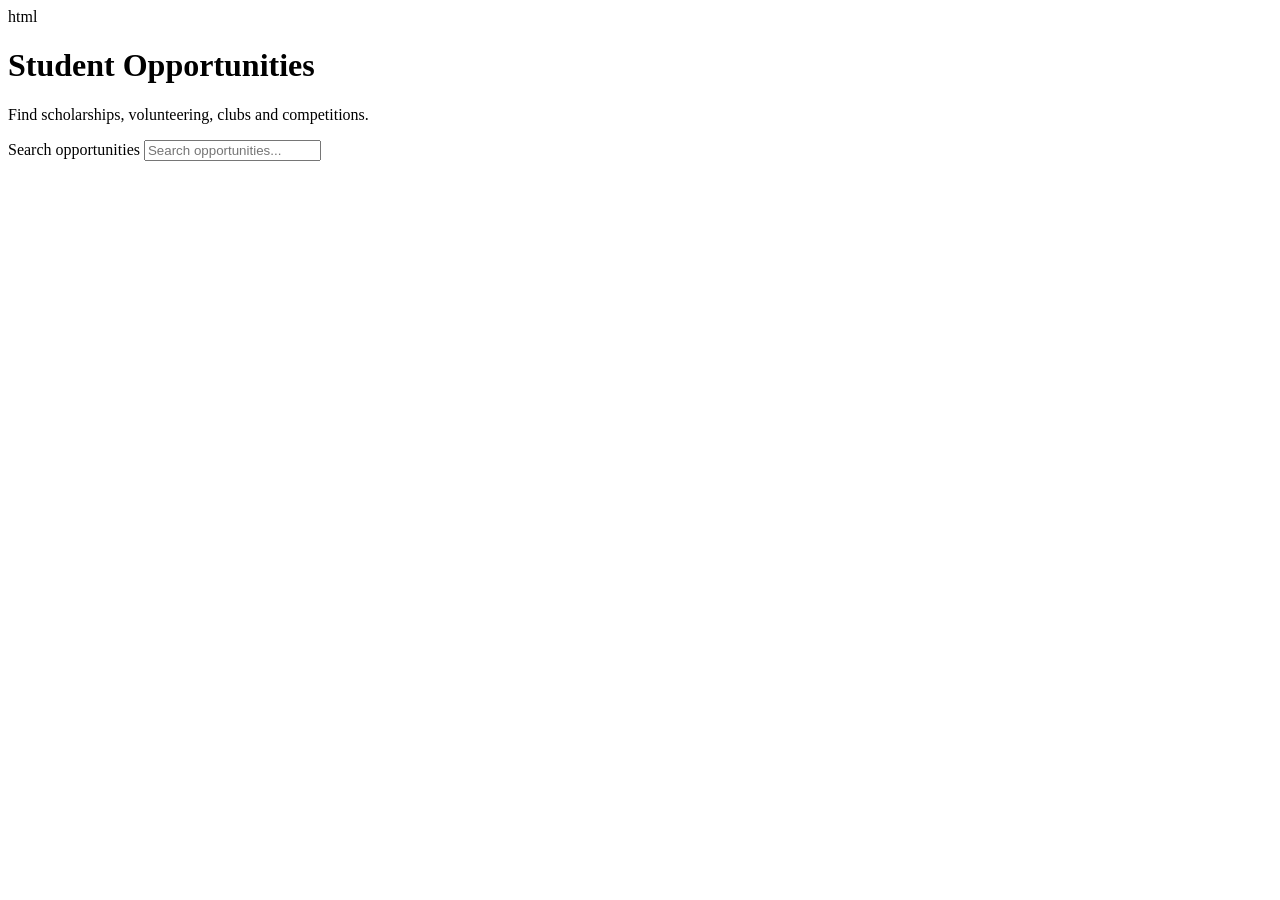
==== opportunities.html @ d05c4b03 "Add opportunities.html for student opportunities page This file contains the HTML structure for the " ====
html
<!DOCTYPE html>
<html lang="en">
<head>
  <meta charset="UTF-8">
  <meta name="viewport" content="width=device-width, initial-scale=1">
  <title>Opportunities | Campus Hub</title>
  <meta name="description" content="Scholarships, clubs, volunteering and competitions for students.">
  <link rel="stylesheet" href="css/styles.css">
</head>
<body data-page="opportunities">
  <div id="site-header"></div>

  <main class="container">
    <h1 class="page-title">Student Opportunities</h1>
    <p class="page-intro">Find scholarships, volunteering, clubs and competitions.</p>

    <label class="visually-hidden" for="opp-search">Search opportunities</label>
    <input id="opp-search" class="search" type="search" placeholder="Search opportunities...">

    <div id="opp-filters" class="chips" aria-label="Filter by type"></div>
    <div id="opp-list" class="grid grid-2"></div>
  </main>

  <div id="site-footer"></div>
  <script src="js/data.js"></script>
  <script src="js/main.js"></script>
</body>
</html>
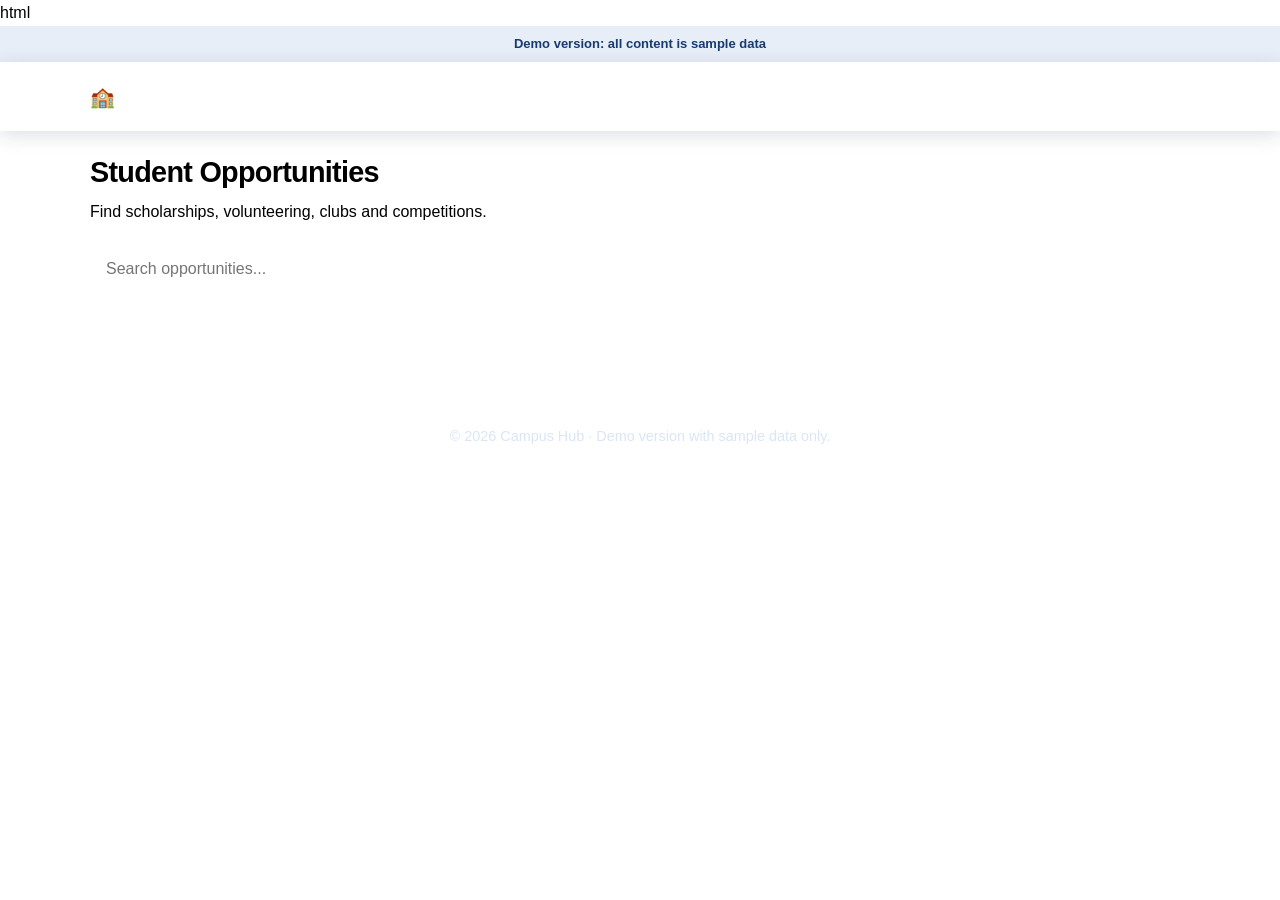
==== commit d53cac41: "Rename search input and update related IDs" ====
--- a/opportunities.html
+++ b/opportunities.html
@@ -15,11 +15,11 @@
     <h1 class="page-title">Student Opportunities</h1>
     <p class="page-intro">Find scholarships, volunteering, clubs and competitions.</p>
 
-    <label class="visually-hidden" for="opp-search">Search opportunities</label>
-    <input id="opp-search" class="search" type="search" placeholder="Search opportunities...">
+    <label class="visually-hidden" for="opportunity-search">Search opportunities</label>
+<input id="opportunity-search" class="search" type="search" placeholder="Search opportunities...">
 
-    <div id="opp-filters" class="chips" aria-label="Filter by type"></div>
-    <div id="opp-list" class="grid grid-2"></div>
+<div id="opportunity-filters" class="chips" aria-label="Filter by type"></div>
+<div id="opportunity-list" class="grid grid-2"></div>
   </main>
 
   <div id="site-footer"></div>
--- a/css/styles.css
+++ b/css/styles.css
@@ -0,0 +1,980 @@
+css
+/* ---------- Basics ---------- */
+:root {
+  --primary: #2457d6;
+  --primary-dark: #1a3f9c;
+  --bg: #f6f8fc;
+  --card: #ffffff;
+  --text: #1b2433;
+  --muted: #5d6b82;
+  --border: #dde3ee;
+  --accent: #ffb703;
+  --radius: 14px;
+}
+
+* { box-sizing: border-box; }
+
+body {
+  margin: 0;
+  font-family: system-ui, -apple-system, "Segoe UI", Roboto, Arial, sans-serif;
+  color: var(--text);
+  background: var(--bg);
+  line-height: 1.55;
+}
+
+h1, h2, h3 { line-height: 1.25; margin: 0 0 0.5rem; }
+p { margin: 0 0 0.75rem; }
+a { color: var(--primary); }
+
+.container { width: min(1100px, 100% - 2rem); margin-inline: auto; padding-block: 1.5rem; }
+.muted { color: var(--muted); font-size: 0.9rem; }
+.visually-hidden {
+  position: absolute; width: 1px; height: 1px; overflow: hidden; clip: rect(0 0 0 0);
+}
+
+.page-title { font-size: 1.8rem; }
+.page-intro { color: var(--muted); }
+.section-title { font-size: 1.3rem; margin-top: 2rem; }
+
+/* ---------- Demo banner ---------- */
+.demo-banner {
+  background: var(--accent);
+  color: #3a2a00;
+  text-align: center;
+  font-size: 0.85rem;
+  font-weight: 600;
+  padding: 0.35rem 1rem;
+}
+
+/* ---------- Header & navigation ---------- */
+.site-header {
+  background: var(--card);
+  border-bottom: 1px solid var(--border);
+  position: sticky;
+  top: 0;
+  z-index: 10;
+}
+.header-inner {
+  width: min(1100px, 100% - 2rem);
+  margin-inline: auto;
+  display: flex;
+  align-items: center;
+  justify-content: space-between;
+  padding-block: 0.7rem;
+}
+.logo { font-weight: 800; font-size: 1.25rem; color: var(--primary); text-decoration: none; }
+
+.menu-toggle {
+  background: none;
+  border: 1px solid var(--border);
+  border-radius: 8px;
+  font-size: 1.3rem;
+  padding: 0.2rem 0.65rem;
+  cursor: pointer;
+}
+
+.nav {
+  display: none;
+  position: absolute;
+  top: 100%;
+  left: 0;
+  right: 0;
+  background: var(--card);
+  border-bottom: 1px solid var(--border);
+  padding: 0.5rem 1rem 1rem;
+}
+.nav.open { display: flex; flex-direction: column; gap: 0.25rem; }
+.nav a {
+  padding: 0.65rem 0.8rem;
+  border-radius: 8px;
+  text-decoration: none;
+  color: var(--text);
+  font-weight: 600;
+}
+.nav a:hover { background: var(--bg); }
+.nav a.active { background: var(--primary); color: #fff; }
+
+@media (min-width: 760px) {
+  .menu-toggle { display: none; }
+  .nav {
+    display: flex !important;
+    flex-direction: row;
+    position: static;
+    border: 0;
+    padding: 0;
+    gap: 0.25rem;
+  }
+}
+
+/* ---------- Hero ---------- */
+.hero {
+  background: linear-gradient(135deg, var(--primary), #5b86f0);
+  color: #fff;
+  padding: 3rem 0 2.5rem;
+}
+.hero h1 { font-size: 2rem; }
+.hero p { max-width: 560px; font-size: 1.05rem; opacity: 0.95; }
+
+/* ---------- Buttons ---------- */
+.button {
+  display: inline-block;
+  background: var(--accent);
+  color: #3a2a00;
+  border: 2px solid var(--accent);
+  padding: 0.65rem 1.2rem;
+  border-radius: 999px;
+  font-weight: 700;
+  text-decoration: none;
+  cursor: pointer;
+  font-size: 1rem;
+}
+.button:hover { filter: brightness(0.95); }
+.button.small { padding: 0.35rem 0.9rem; font-size: 0.95rem; }
+.button.outline { background: transparent; color: var(--primary); border-color: var(--primary); }
+
+/* ---------- Layout helpers ---------- */
+.grid { display: grid; gap: 1rem; grid-template-columns: 1fr; }
+.stack { display: flex; flex-direction: column; gap: 0.9rem; }
+
+@media (min-width: 600px) {
+  .grid-2, .grid-4 { grid-template-columns: repeat(2, 1fr); }
+  .grid-3 { grid-template-columns: repeat(2, 1fr); }
+}
+@media (min-width: 900px) {
+  .grid-3 { grid-template-columns: repeat(3, 1fr); }
+  .grid-4 { grid-template-columns: repeat(4, 1fr); }
+}
+
+/* ---------- Cards ---------- */
+.card {
+  background: var(--card);
+  border: 1px solid var(--border);
+  border-radius: var(--radius);
+  padding: 1rem 1.1rem;
+}
+.card h3 { font-size: 1.1rem; }
+
+a.tile { text-decoration: none; color: var(--text); transition: transform 0.15s, box-shadow 0.15s; }
+a.tile:hover { transform: translateY(-3px); box-shadow: 0 6px 18px rgba(30, 50, 100, 0.12); }
+.tile-icon { font-size: 1.8rem; display: block; margin-bottom: 0.3rem; }
+.home-previews { margin-top: 1rem; }
+
+/* Small labels on cards */
+.meta { display: flex; flex-wrap: wrap; align-items: center; gap: 0.4rem; margin-bottom: 0.4rem; }
+.badge {
+  display: inline-block;
+  background: #e5edff;
+  color: var(--primary-dark);
+  font-size: 0.75rem;
+  font-weight: 700;
+  padding: 0.15rem 0.6rem;
+  border-radius: 999px;
+}
+.badge.demo { background: #fff3cd; color: #7a5a00; }
+
+/* ---------- Filter chips & search ---------- */
+.chips { display: flex; flex-wrap: wrap; gap: 0.5rem; margin: 1rem 0; }
+.chip {
+  background: var(--card);
+  border: 1px solid var(--border);
+  border-radius: 999px;
+  padding: 0.4rem 0.95rem;
+  font-size: 0.95rem;
+  cursor: pointer;
+  color: var(--text);
+}
+.chip.active { background: var(--primary); border-color: var(--primary); color: #fff; }
+
+.search {
+  width: 100%;
+  padding: 0.7rem 1rem;
+  border: 1px solid var(--border);
+  border-radius: 999px;
+  font-size: 1rem;
+  margin-top: 0.5rem;
+}
+
+.empty { color: var(--muted); text-align: center; padding: 1.5rem 0; }
+
+/* ---------- Checklist ---------- */
+.progress-row { display: flex; justify-content: space-between; align-items: baseline; gap: 1rem; }
+.progress-bar { background: var(--border); height: 10px; border-radius: 999px; overflow: hidden; margin: 0.4rem 0 1rem; }
+#progress-fill { height: 100%; width: 0; background: #2fa66a; transition: width 0.3s; }
+
+.checklist { list-style: none; margin: 0; padding: 0; }
+.checklist li { border-top: 1px solid var(--border); }
+.checklist label { display: flex; gap: 0.75rem; padding: 0.75rem 0; cursor: pointer; align-items: flex-start; }
+.checklist input { width: 1.2rem; height: 1.2rem; margin-top: 0.2rem; flex-shrink: 0; }
+.checklist input:checked + span { text-decoration: line-through; color: var(--muted); }
+
+/* ---------- Calendar ---------- */
+.cal-controls { display: flex; justify-content: space-between; align-items: center; margin-bottom: 0.75rem; }
+.cal-controls h2 { margin: 0; font-size: 1.2rem; }
+.cal-grid { display: grid; grid-template-columns: repeat(7, 1fr); gap: 4px; margin-bottom: 1rem; }
+.cal-head { text-align: center; font-size: 0.75rem; font-weight: 700; color: var(--muted); padding: 0.25rem 0; }
+.cal-day {
+  min-height: 3rem;
+  border: 1px solid var(--border);
+  border-radius: 8px;
+  padding: 0.25rem;
+  font-size: 0.85rem;
+  text-align: center;
+}
+.cal-day.blank { border: 0; }
+.cal-day.today { background: var(--primary); color: #fff; border-color: var(--primary); }
+.cal-dots { display: flex; justify-content: center; gap: 3px; margin-top: 3px; }
+.cal-dot { width: 7px; height: 7px; border-radius: 50%; background: var(--accent); }
+
+.event-row { display: flex; gap: 1rem; align-items: flex-start; }
+.event-date {
+  background: #e5edff;
+  color: var(--primary-dark);
+  border-radius: 10px;
+  text-align: center;
+  min-width: 3.6rem;
+  padding: 0.4rem 0.3rem;
+  font-weight: 700;
+  line-height: 1.2;
+}
+.event-date small { display: block; font-size: 0.7rem; text-transform: uppercase; }
+.event-date span { font-size: 1.3rem; }
+
+/* ---------- Footer ---------- */
+.site-footer {
+  margin-top: 3rem;
+  border-top: 1px solid var(--border);
+  background: var(--card);
+  text-align: center;
+  padding: 1.25rem 1rem;
+  color: var(--muted);
+  font-size: 0.9rem;
+}
+
+4. JavaScript
+js/data.js (all demo content lives here)
+This is the file you'll edit most. Dates are calculated from today so the demo never looks outdated.
+
+js
+// =====================================================
+// Campus Hub: DEMO DATA
+// Everything below is sample content for the first version.
+// Edit, add, or delete items here to change the site.
+// =====================================================
+
+// --- Small date helpers ---
+function inDays(n) {
+  const d = new Date();
+  d.setHours(0, 0, 0, 0);
+  d.setDate(d.getDate() + n);
+  return d;
+}
+function toISO(d) {
+  return d.getFullYear() + "-" +
+    String(d.getMonth() + 1).padStart(2, "0") + "-" +
+    String(d.getDate()).padStart(2, "0");
+}
+// Turns "2026-10-12" into a Date (in local time)
+function parseISO(s) {
+  const [y, m, d] = s.split("-").map(Number);
+  return new Date(y, m - 1, d);
+}
+
+// --- 1. School Announcements ---
+const announcements = [
+  {
+    title: "Welcome Back Assembly",
+    category: "General",
+    date: toISO(inDays(-1)),
+    body: "All students are invited to the welcome assembly in the main hall. Doors open 10 minutes before first period."
+  },
+  {
+    title: "Library Extended Hours",
+    category: "Academics",
+    date: toISO(inDays(-3)),
+    body: "The library will stay open until 6:00 PM on weekdays during exam preparation weeks."
+  },
+  {
+    title: "Basketball Tryouts This Week",
+    category: "Sports",
+    date: toISO(inDays(-4)),
+    body: "Tryouts for the school basketball team are open to all grades. Bring sports shoes and a water bottle."
+  },
+  {
+    title: "Cafeteria Menu Update",
+    category: "General",
+    date: toISO(inDays(-6)),
+    body: "New healthy meal options are available. Vegetarian choices are now offered every day."
+  },
+  {
+    title: "Science Fair Sign-Ups Open",
+    category: "Academics",
+    date: toISO(inDays(-8)),
+    body: "Register your project with your science teacher. Teams of up to three students are welcome."
+  },
+  {
+    title: "Drama Club Auditions",
+    category: "Clubs",
+    date: toISO(inDays(-10)),
+    body: "Auditions for the winter play are open. No experience needed, just bring your enthusiasm."
+  }
+];
+
+// --- 2. Grade 10–11 College Guidance ---
+const guidance = {
+  "Grade 10": [
+    { id: "g10-1", text: "Explore your interests and write down 5 subjects or careers you enjoy." },
+    { id: "g10-2", text: "Meet your counselor to talk about your goals." },
+    { id: "g10-3", text: "Choose challenging courses that fit your interests." },
+    { id: "g10-4", text: "Join at least one club, sport, or volunteer activity." },
+    { id: "g10-5", text: "Start a simple record of your achievements and activities." },
+    { id: "g10-6", text: "Try a practice test to see where you stand." }
+  ],
+  "Grade 11": [
+    { id: "g11-1", text: "Build a first list of 8–10 colleges or programs." },
+    { id: "g11-2", text: "Plan your standardized test dates and prepare." },
+    { id: "g11-3", text: "Visit colleges (in person or online) and take notes." },
+    { id: "g11-4", text: "Ask two teachers if they would write you a recommendation." },
+    { id: "g11-5", text: "Research scholarships and note every deadline." },
+    { id: "g11-6", text: "Draft ideas for your personal essay." }
+  ]
+};
+
+const guidanceTips = [
+  { title: "Start early", body: "Small steps each month are easier than a big rush in Grade 12." },
+  { title: "Keep a deadline list", body: "Write every date in one place so nothing is missed." },
+  { title: "Ask for help", body: "Your counselor and teachers want to support you. Just ask." }
+];
+
+// --- 3. Student Opportunities ---
+const opportunities = [
+  {
+    title: "Community Scholarship",
+    type: "Scholarship",
+    deadline: toISO(inDays(30)),
+    grades: "Grades 10–11",
+    body: "A sample scholarship for students who show leadership in their community."
+  },
+  {
+    title: "Beach Clean-Up Day",
+    type: "Volunteering",
+    deadline: toISO(inDays(14)),
+    grades: "All grades",
+    body: "Join a team to clean the local shoreline. Gloves and bags provided."
+  },
+  {
+    title: "Robotics Club",
+    type: "Club",
+    deadline: toISO(inDays(20)),
+    grades: "All grades",
+    body: "Build and program robots every Thursday after school. Beginners welcome."
+  },
+  {
+    title: "Young Writers Contest",
+    type: "Competition",
+    deadline: toISO(inDays(45)),
+    grades: "Grades 10–11",
+    body: "Submit a short story of up to 1,500 words. Winners are published in the school magazine."
+  },
+  {
+    title: "Summer Job Shadow Program",
+    type: "Internship",
+    deadline: toISO(inDays(60)),
+    grades: "Grade 11",
+    body: "Spend a day with a local professional to learn what their job is really like."
+  },
+  {
+    title: "Peer Tutoring Team",
+    type: "Volunteering",
+    deadline: toISO(inDays(25)),
+    grades: "Grades 10–11",
+    body: "Help younger students with math and reading twice a week."
+  },
+  {
+    title: "STEM Challenge",
+    type: "Competition",
+    deadline: toISO(inDays(35)),
+    grades: "All grades",
+    body: "Teams solve a real-world engineering puzzle over one weekend."
+  },
+  {
+    title: "Arts Merit Award",
+    type: "Scholarship",
+    deadline: toISO(inDays(50)),
+    grades: "Grade 11",
+    body: "For students with a portfolio in visual arts, music, or theatre."
+  }
+];
+
+// --- 4. School Calendar ---
+const calendarEvents = [
+  { title: "Welcome Assembly",        date: toISO(inDays(2)),  time: "9:00 AM",  type: "Event" },
+  { title: "College Info Night",      date: toISO(inDays(6)),  time: "6:30 PM",  type: "Guidance" },
+  { title: "Math Midterm Exam",       date: toISO(inDays(9)),  time: "10:00 AM", type: "Exam" },
+  { title: "Parent-Teacher Meetings", date: toISO(inDays(13)), time: "3:00 PM",  type: "Meeting" },
+  { title: "Beach Clean-Up Day",      date: toISO(inDays(14)), time: "9:00 AM",  type: "Event" },
+  { title: "Science Fair",            date: toISO(inDays(21)), time: "1:00 PM",  type: "Event" },
+  { title: "Scholarship Deadline",    date: toISO(inDays(30)), time: "11:59 PM", type: "Deadline" },
+  { title: "School Holiday",          date: toISO(inDays(34)), time: "All day",  type: "Holiday" },
+  { title: "English Final Exam",      date: toISO(inDays(40)), time: "9:00 AM",  type: "Exam" },
+  { title: "Winter Play",             date: toISO(inDays(52)), time: "7:00 PM",  type: "Event" }
+];
+js/main.js (shared header/footer plus the logic for each page)
+
+js
+// =====================================================
+// Campus Hub: main script
+// Builds the header/footer on every page, then runs the
+// code for whichever page is open (set by <body data-page="...">).
+// =====================================================
+
+// ---------- Helpers ----------
+
+// Creates an element safely (uses textContent, never raw HTML)
+function el(tag, options = {}, children = []) {
+  const node = document.createElement(tag);
+  if (options.class) node.className = options.class;
+  if (options.text) node.textContent = options.text;
+  if (options.attrs) {
+    for (const [key, value] of Object.entries(options.attrs)) node.setAttribute(key, value);
+  }
+  [].concat(children).forEach(child => { if (child) node.appendChild(child); });
+  return node;
+}
+
+function formatDate(date) {
+  return date.toLocaleDateString(undefined, { month: "short", day: "numeric", year: "numeric" });
+}
+
+function todayStart() {
+  const d = new Date();
+  d.setHours(0, 0, 0, 0);
+  return d;
+}
+
+// Row of filter buttons. Calls onChange(label) when one is clicked.
+function makeFilters(container, options, onChange, includeAll = true) {
+  const labels = includeAll ? ["All", ...options] : options;
+  container.innerHTML = "";
+  labels.forEach((label, index) => {
+    const button = el("button", {
+      class: "chip" + (index === 0 ? " active" : ""),
+      text: label,
+      attrs: { type: "button" }
+    });
+    button.addEventListener("click", () => {
+      container.querySelectorAll(".chip").forEach(c => c.classList.remove("active"));
+      button.classList.add("active");
+      onChange(label);
+    });
+    container.appendChild(button);
+  });
+}
+
+const DEMO_BADGE = () => el("span", { class: "badge demo", text: "Demo data" });
+
+// ---------- Header & footer ----------
+
+const NAV_LINKS = [
+  { page: "home",          label: "Home",          href: "index.html" },
+  { page: "announcements", label: "Announcements", href: "announcements.html" },
+  { page: "guidance",      label: "College Guidance", href: "college-guidance.html" },
+  { page: "opportunities", label: "Opportunities", href: "opportunities.html" },
+  { page: "calendar",      label: "Calendar",      href: "calendar.html" }
+];
+
+function renderHeader() {
+  const target = document.getElementById("site-header");
+  if (!target) return;
+  const current = document.body.dataset.page;
+
+  const links = NAV_LINKS.map(link =>
+    `<a href="${link.href}" class="${link.page === current ? "active" : ""}">${link.label}</a>`
+  ).join("");
+
+  target.innerHTML = `
+    <div class="demo-banner">Demo version: all content is sample data</div>
+    <header class="site-header">
+      <div class="header-inner">
+        <a class="logo" href="index.html">🏫 Campus Hub</a>
+        <button class="menu-toggle" type="button" aria-label="Open menu" aria-expanded="false">☰</button>
+        <nav class="nav" aria-label="Main navigation">${links}</nav>
+      </div>
+    </header>`;
+
+  const toggle = target.querySelector(".menu-toggle");
+  const nav = target.querySelector(".nav");
+  toggle.addEventListener("click", () => {
+    const open = nav.classList.toggle("open");
+    toggle.setAttribute("aria-expanded", String(open));
+  });
+}
+
+function renderFooter() {
+  const target = document.getElementById("site-footer");
+  if (!target) return;
+  target.innerHTML = `
+    <footer class="site-footer">
+      <p>© ${new Date().getFullYear()} Campus Hub · Demo version with sample data only.</p>
+    </footer>`;
+}
+
+// ---------- Card builders ----------
+
+function announcementCard(item) {
+  return el("article", { class: "card" }, [
+    el("div", { class: "meta" }, [
+      el("span", { class: "badge", text: item.category }),
+      el("span", { class: "muted", text: formatDate(parseISO(item.date)) }),
+      DEMO_BADGE()
+    ]),
+    el("h3", { text: item.title }),
+    el("p", { text: item.body })
+  ]);
+}
+
+function eventCard(item) {
+  const date = parseISO(item.date);
+  return el("article", { class: "card event-row" }, [
+    el("div", { class: "event-date" }, [
+      el("small", { text: date.toLocaleDateString(undefined, { month: "short" }) }),
+      el("span", { text: String(date.getDate()) })
+    ]),
+    el("div", {}, [
+      el("div", { class: "meta" }, [
+        el("span", { class: "badge", text: item.type }),
+        DEMO_BADGE()
+      ]),
+      el("h3", { text: item.title }),
+      el("p", { class: "muted", text: item.time })
+    ])
+  ]);
+}
+
+function sortedAnnouncements() {
+  return [...announcements].sort((a, b) => parseISO(b.date) - parseISO(a.date));
+}
+
+// ---------- Page: Home ----------
+
+function initHome() {
+  const annBox = document.getElementById("home-announcements");
+  sortedAnnouncements().slice(0, 3).forEach(a => annBox.appendChild(announcementCard(a)));
+
+  const evBox = document.getElementById("home-events");
+  const today = todayStart();
+  calendarEvents
+    .filter(e => parseISO(e.date) >= today)
+    .sort((a, b) => parseISO(a.date) - parseISO(b.date))
+    .slice(0, 3)
+    .forEach(e => evBox.appendChild(eventCard(e)));
+}
+
+// ---------- Page: Announcements ----------
+
+function initAnnouncements() {
+  const filters = document.getElementById("announcement-filters");
+  const list = document.getElementById("announcement-list");
+  const categories = [...new Set(announcements.map(a => a.category))];
+
+  function show(category) {
+    list.innerHTML = "";
+    sortedAnnouncements()
+      .filter(a => category === "All" || a.category === category)
+      .forEach(a => list.appendChild(announcementCard(a)));
+  }
+
+  makeFilters(filters, categories, show);
+  show("All");
+}
+
+// ---------- Page: College Guidance ----------
+
+const CHECKLIST_KEY = "campushub-checklist-demo";
+
+// Saved ticks live in the browser's localStorage (this device only, no database)
+function loadChecked() {
+  try { return JSON.parse(localStorage.getItem(CHECKLIST_KEY)) || {}; }
+  catch (e) { return {}; }
+}
+function saveChecked(data) {
+  try { localStorage.setItem(CHECKLIST_KEY, JSON.stringify(data)); }
+  catch (e) { /* storage unavailable: ignore */ }
+}
+
+function initGuidance() {
+  const tabs = document.getElementById("grade-tabs");
+  const list = document.getElementById("checklist");
+  const title = document.getElementById("checklist-title");
+  const progressText = document.getElementById("checklist-progress");
+  const fill = document.getElementById("progress-fill");
+  const checked = loadChecked();
+  let currentGrade = Object.keys(guidance)[0];
+
+  function updateProgress() {
+    const items = guidance[currentGrade];
+    const done = items.filter(i => checked[i.id]).length;
+    progressText.textContent = `${done} of ${items.length} done`;
+    fill.style.width = (done / items.length * 100) + "%";
+  }
+
+  function showGrade(grade) {
+    currentGrade = grade;
+    title.textContent = grade + " checklist";
+    list.innerHTML = "";
+
+    guidance[grade].forEach(item => {
+      const box = el("input", { attrs: { type: "checkbox" } });
+      box.checked = !!checked[item.id];
+      box.addEventListener("change", () => {
+        checked[item.id] = box.checked;
+        saveChecked(checked);
+        updateProgress();
+      });
+      const label = el("label", {}, [box, el("span", { text: item.text })]);
+      list.appendChild(el("li", {}, [label]));
+    });
+    updateProgress();
+  }
+
+  makeFilters(tabs, Object.keys(guidance), showGrade, false);
+  showGrade(currentGrade);
+
+  const tipsBox = document.getElementById("tips");
+  guidanceTips.forEach(tip => {
+    tipsBox.appendChild(el("article", { class: "card" }, [
+      el("div", { class: "meta" }, [DEMO_BADGE()]),
+      el("h3", { text: tip.title }),
+      el("p", { text: tip.body })
+    ]));
+  });
+}
+
+// ---------- Page: Opportunities ----------
+
+function initOpportunities() {
+  const filters = document.getElementById("opp-filters");
+  const list = document.getElementById("opp-list");
+  const search = document.getElementById("opp-search");
+  const types = [...new Set(opportunities.map(o => o.type))];
+  let activeType = "All";
+
+  function show() {
+    const query = search.value.trim().toLowerCase();
+    list.innerHTML = "";
+
+    const matches = opportunities
+      .filter(o => activeType === "All" || o.type === activeType)
+      .filter(o => (o.title + " " + o.body).toLowerCase().includes(query))
+      .sort((a, b) => parseISO(a.deadline) - parseISO(b.deadline));
+
+    if (matches.length === 0) {
+      list.appendChild(el("p", { class: "empty", text: "No opportunities found. Try a different search." }));
+      return;
+    }
+
+    matches.forEach(o => {
+      list.appendChild(el("article", { class: "card" }, [
+        el("div", { class: "meta" }, [
+          el("span", { class: "badge", text: o.type }),
+          el("span", { class: "muted", text: o.grades }),
+          DEMO_BADGE()
+        ]),
+        el("h3", { text: o.title }),
+        el("p", { text: o.body }),
+        el("p", { class: "muted", text: "Deadline: " + formatDate(parseISO(o.deadline)) })
+      ]));
+    });
+  }
+
+  makeFilters(filters, types, label => { activeType = label; show(); });
+  search.addEventListener("input", show);
+  show();
+}
+
+// ---------- Page: Calendar ----------
+
+function initCalendar() {
+  const title = document.getElementById("cal-title");
+  const grid = document.getElementById("cal-grid");
+  const eventsBox = document.getElementById("cal-events");
+  const now = new Date();
+  let year = now.getFullYear();
+  let month = now.getMonth(); // 0 = January
+
+  function render() {
+    title.textContent = new Date(year, month, 1)
+      .toLocaleDateString(undefined, { month: "long", year: "numeric" });
+
+    // Events in this month, sorted by date
+    const monthEvents = calendarEvents
+      .filter(e => {
+        const d = parseISO(e.date);
+        return d.getFullYear() === year && d.getMonth() === month;
+      })
+      .sort((a, b) => parseISO(a.date) - parseISO(b.date));
+
+    // Count events per day number
+    const perDay = {};
+    monthEvents.forEach(e => {
+      const day = parseISO(e.date).getDate();
+      perDay[day] = (perDay[day] || 0) + 1;
+    });
+
+    // Build the grid
+    grid.innerHTML = "";
+    ["Sun", "Mon", "Tue", "Wed", "Thu", "Fri", "Sat"].forEach(name =>
+      grid.appendChild(el("div", { class: "cal-head", text: name }))
+    );
+
+    const startDay = new Date(year, month, 1).getDay();
+    const daysInMonth = new Date(year, month + 1, 0).getDate();
+
+    for (let i = 0; i < startDay; i++) grid.appendChild(el("div", { class: "cal-day blank" }));
+
+    for (let day = 1; day <= daysInMonth; day++) {
+      const isToday = day === now.getDate() && month === now.getMonth() && year === now.getFullYear();
+      const dots = el("div", { class: "cal-dots" });
+      for (let n = 0; n < Math.min(perDay[day] || 0, 3); n++) dots.appendChild(el("span", { class: "cal-dot" }));
+      grid.appendChild(el("div", { class: "cal-day" + (isToday ? " today" : "") }, [
+        el("div", { text: String(day) }),
+        dots
+      ]));
+    }
+
+    // Event list
+    eventsBox.innerHTML = "";
+    if (monthEvents.length === 0) {
+      eventsBox.appendChild(el("p", { class: "empty", text: "No demo events this month." }));
+    } else {
+      monthEvents.forEach(e => eventsBox.appendChild(eventCard(e)));
+    }
+  }
+
+  function changeMonth(step) {
+    month += step;
+    if (month < 0) { month = 11; year--; }
+    if (month > 11) { month = 0; year++; }
+    render();
+  }
+
+  document.getElementById("cal-prev").addEventListener("click", () => changeMonth(-1));
+  document.getElementById("cal-next").addEventListener("click", () => changeMonth(1));
+  document.getElementById("cal-today").addEventListener("click", () => {
+    year = now.getFullYear();
+    month = now.getMonth();
+    render();
+  });
+
+  render();
+}
+
+// ---------- Start ----------
+
+renderHeader();
+renderFooter();
+
+const pageStarters = {
+  home: initHome,
+  announcements: initAnnouncements,
+  guidance: initGuidance,
+  opportunities: initOpportunities,
+  calendar: initCalendar
+};
+const startPage = pageStarters[document.body.dataset.page];
+if (startPage) startPage();
+
+   /* ===== CAMPUS HUB: MODERN NAVY DESIGN ===== */
+
+:root {
+–primary: #173b70;
+–primary-dark: #10294f;
+–bg: #f3f6fb;
+–card: #ffffff;
+–text: #17243a;
+–muted: #64748b;
+–border: #dce4ef;
+–accent: #e7b85c;
+–radius: 18px;
+}
+
+body {
+background: var(–bg);
+color: var(–text);
+font-family: -apple-system, BlinkMacSystemFont, “Segoe UI”, sans-serif;
+line-height: 1.6;
+}
+
+.site-header {
+background: var(–primary-dark);
+color: #fff;
+box-shadow: 0 4px 18px rgba(16, 41, 79, 0.15);
+}
+
+.site-header a,
+.site-header .logo {
+color: #fff;
+}
+
+.site-header a.active {
+border-bottom: 3px solid var(–accent);
+}
+
+.demo-banner {
+background: #e8eef8;
+color: #173b70;
+text-align: center;
+padding: 8px 12px;
+font-size: 13px;
+}
+
+.container {
+max-width: 1100px;
+margin: 0 auto;
+}
+
+h1, h2, h3 {
+color: var(–primary-dark);
+letter-spacing: -0.025em;
+}
+
+h1 {
+font-size: clamp(2rem, 5vw, 3.2rem);
+font-weight: 800;
+}
+
+.card {
+background: var(–card);
+border: 1px solid var(–border);
+border-radius: var(–radius);
+padding: 22px;
+box-shadow: 0 5px 20px rgba(23, 59, 112, 0.06);
+transition: transform 0.2s ease, box-shadow 0.2s ease;
+}
+
+.card:hover {
+transform: translateY(-3px);
+box-shadow: 0 10px 28px rgba(23, 59, 112, 0.11);
+}
+
+button,
+.button {
+border-radius: 12px;
+font-weight: 650;
+cursor: pointer;
+}
+
+button:not(.chip):not(.menu-toggle) {
+transition: background 0.2s ease, transform 0.2s ease;
+}
+
+button:not(.chip):not(.menu-toggle):hover {
+transform: translateY(-1px);
+}
+
+.chip {
+border-radius: 999px;
+padding: 8px 16px;
+border: 1px solid var(–border);
+background: #fff;
+color: var(–primary);
+}
+
+.chip.active {
+background: var(–primary);
+border-color: var(–primary);
+color: #fff;
+}
+
+.badge {
+border-radius: 999px;
+padding: 4px 10px;
+font-size: 12px;
+font-weight: 700;
+}
+
+.event-date {
+background: #e8eef8;
+color: var(–primary);
+border-radius: 14px;
+padding: 10px;
+}
+
+input,
+textarea,
+select {
+width: 100%;
+max-width: 100%;
+padding: 12px 14px;
+border: 1px solid var(–border);
+border-radius: 12px;
+background: #fff;
+color: var(–text);
+font: inherit;
+}
+
+input:focus,
+textarea:focus,
+select:focus {
+outline: 3px solid rgba(23, 59, 112, 0.15);
+border-color: var(–primary);
+}
+
+.site-footer {
+background: var(–primary-dark);
+color: #dbe5f5;
+padding: 28px 16px;
+text-align: center;
+margin-top: 48px;
+}
+
+.site-footer p {
+margin: 0;
+}
+
+@media (max-width: 600px) {
+.card {
+padding: 17px;
+}
+
+.header-inner {
+gap: 12px;
+}
+
+.nav.open {
+background: var(–primary-dark);
+}
+
+h1 {
+font-size: 2rem;
+}
+} 
+/* Connect Kazakhstan 2026 opportunity cards */
+#opportunity-list .card {
+border-radius: 14px;
+padding: 20px;
+margin-bottom: 16px;
+border: 1px solid #e2e8f0;
+background: #ffffff;
+box-shadow: 0 4px 12px rgba(0, 0, 0, 0.04);
+}
+
+#opportunity-list .card h3 {
+margin-top: 12px;
+margin-bottom: 8px;
+}
+
+#opportunity-list .card .meta {
+display: flex;
+flex-wrap: wrap;
+gap: 8px;
+align-items: center;
+}
+
+#opportunity-list .card p {
+line-height: 1.6;
+}
+
+#opportunity-list .card .muted {
+margin-top: 12px;
+font-size: 0.9rem;
+}
